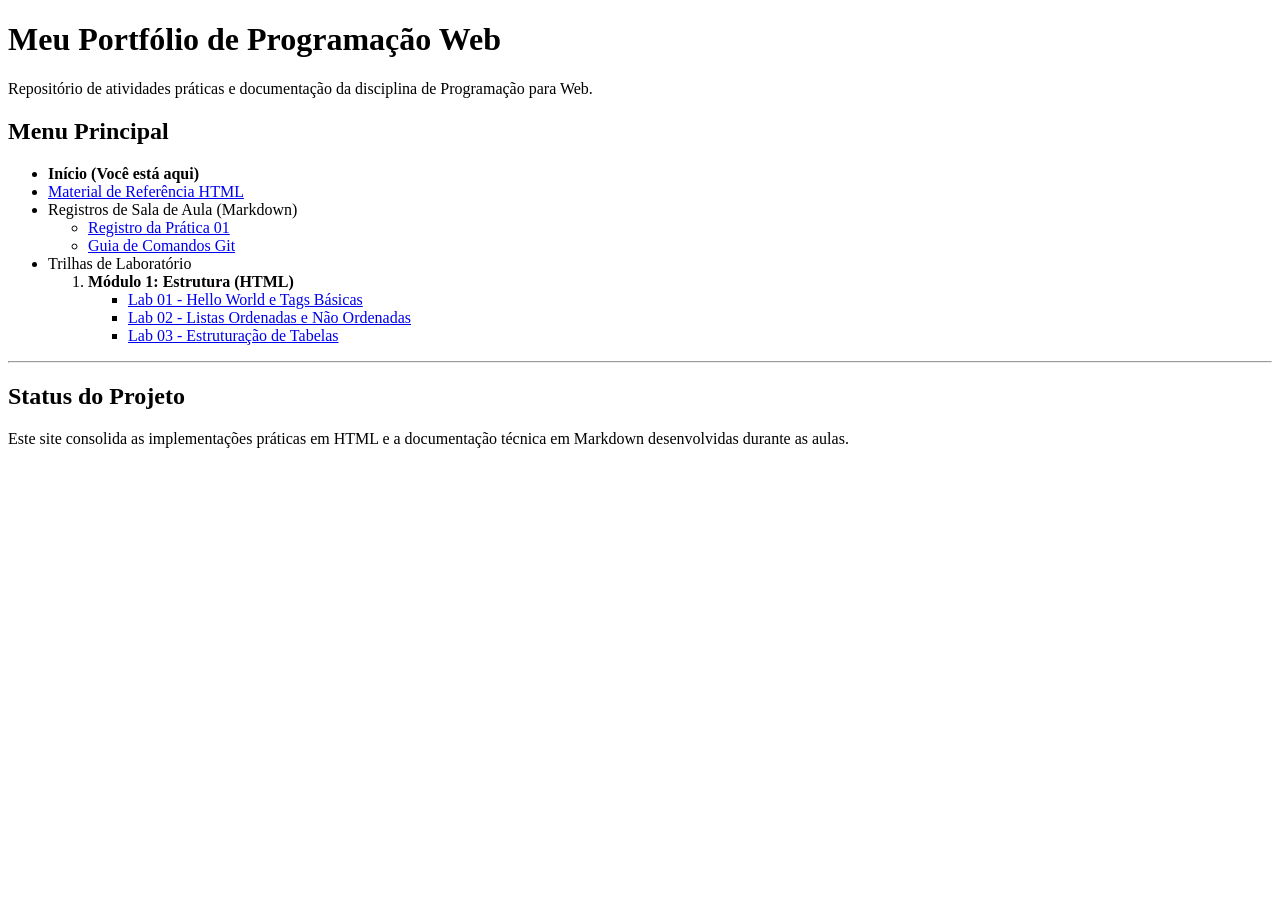
==== index.html @ 778a9a7b "LAB03 - Adicionando pagina inicial" ====
<!doctype html>
<html lang="pt-BR">
    <head>
        <meta charset="UTF-8" />
        <meta
            name="viewport"
            content="width=device-width, initial-scale=1.0"
        />
        <title>Meu Portfólio de Programação Web</title>
    </head>
    <body>
        <h1>Meu Portfólio de Programação Web</h1>

        <p>
            Repositório de atividades práticas e documentação da disciplina de
            Programação para Web.
        </p>

        <h2>Menu Principal</h2>

        <nav>
            <ul>
                <li><strong>Início (Você está aqui)</strong></li>

                <li>
                    <a href="referencias.html"> Material de Referência HTML </a>
                </li>

                <li>
                    Registros de Sala de Aula (Markdown)
                    <ul>
                        <li>
                            <a href="doc/pratica-01.html">
                                Registro da Prática 01
                            </a>
                        </li>
                        <li>
                            <a href="doc/comandos-git.html">
                                Guia de Comandos Git
                            </a>
                        </li>
                    </ul>
                </li>

                <li>
                    Trilhas de Laboratório
                    <ol>
                        <li>
                            <strong>Módulo 1: Estrutura (HTML)</strong>
                            <ul>
                                <li>
                                    <a href="labs/01/index.html">
                                        Lab 01 - Hello World e Tags Básicas
                                    </a>
                                </li>

                                <li>
                                    <a href="labs/02/index.html">
                                        Lab 02 - Listas Ordenadas e Não
                                        Ordenadas
                                    </a>
                                </li>

                                <li>
                                    <a href="labs/03/index.html">
                                        Lab 03 - Estruturação de Tabelas
                                    </a>
                                </li>
                            </ul>
                        </li>
                    </ol>
                </li>
            </ul>
        </nav>

        <hr />

        <h2>Status do Projeto</h2>

        <p>
            Este site consolida as implementações práticas em HTML e a
            documentação técnica em Markdown desenvolvidas durante as aulas.
        </p>
    </body>
</html>
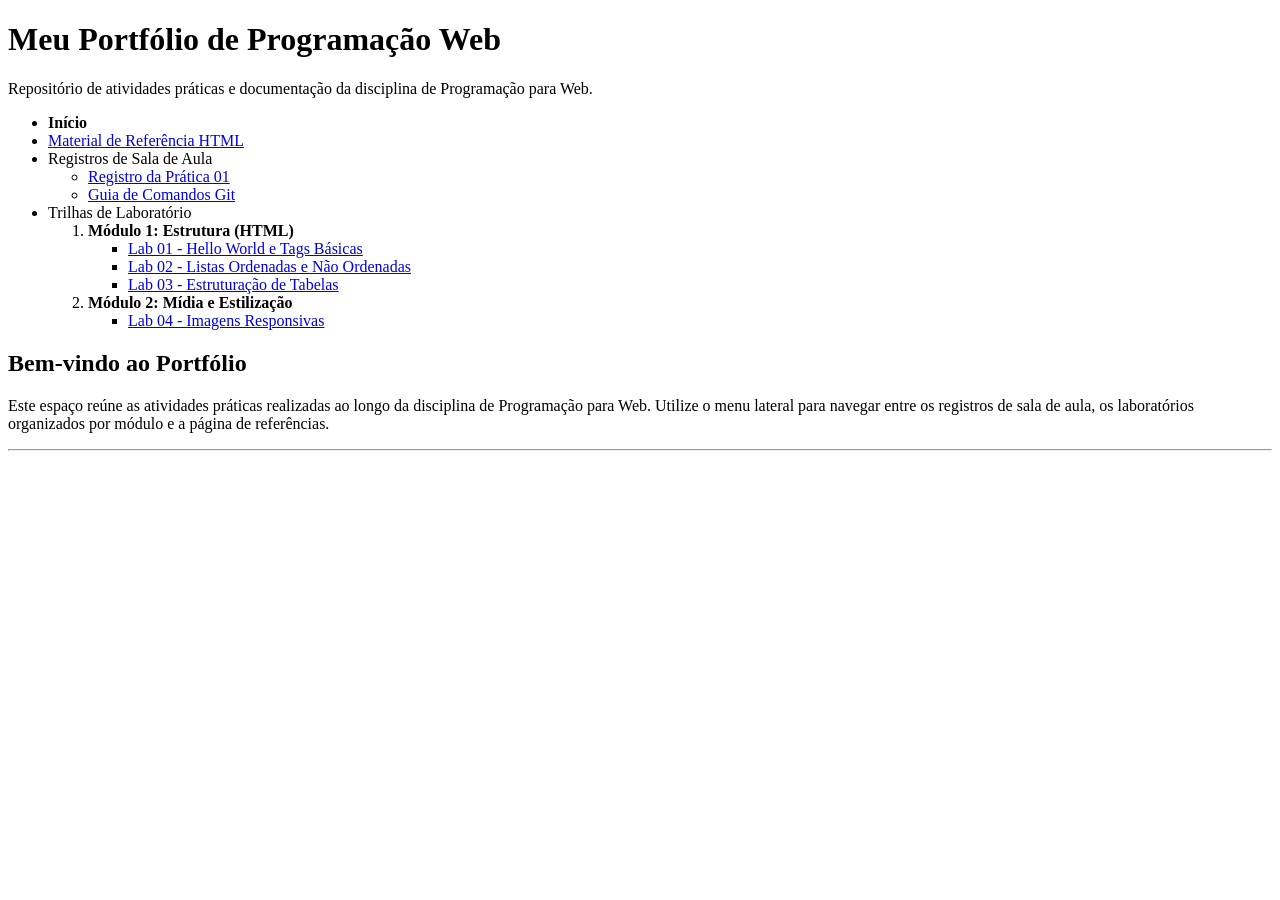
==== commit 26ce1d86: "Update index.html" ====
--- a/index.html
+++ b/index.html
@@ -1,85 +1,137 @@
-<!doctype html>
+<!DOCTYPE html>
 <html lang="pt-BR">
-    <head>
-        <meta charset="UTF-8" />
-        <meta
-            name="viewport"
-            content="width=device-width, initial-scale=1.0"
-        />
-        <title>Meu Portfólio de Programação Web</title>
-    </head>
-    <body>
+
+<head>
+    <meta charset="UTF-8">
+    <meta name="viewport" content="width=device-width, initial-scale=1.0">
+
+    <title>Meu Portfólio de Programação Web</title>
+
+    <link rel="stylesheet" href="style.css">
+</head>
+
+<body>
+    <header class="cabecalho">
         <h1>Meu Portfólio de Programação Web</h1>
 
         <p>
-            Repositório de atividades práticas e documentação da disciplina de
-            Programação para Web.
+            Repositório de atividades práticas e documentação
+            da disciplina de Programação para Web.
+        </p>
+    </header>
+
+    <nav class="menu-lateral" aria-label="Menu principal">
+
+        <ul class="menu-principal">
+
+            <li class="pagina-atual">
+                <strong aria-current="page">Início</strong>
+            </li>
+
+            <li>
+                <a href="referencias.html">
+                    Material de Referência HTML
+                </a>
+            </li>
+
+            <li class="grupo-menu">
+
+                <span class="titulo-grupo">
+                    Registros de Sala de Aula
+                </span>
+
+                <ul class="lista-documentos">
+
+                    <li>
+                        <a href="doc/pratica-01.html">
+                            Registro da Prática 01
+                        </a>
+                    </li>
+
+                    <li>
+                        <a href="doc/comandos-git.html">
+                            Guia de Comandos Git
+                        </a>
+                    </li>
+
+                </ul>
+            </li>
+
+            <li class="grupo-menu">
+
+                <span class="titulo-grupo">
+                    Trilhas de Laboratório
+                </span>
+
+                <ol class="lista-modulos">
+
+                    <li>
+                        <strong>
+                            Módulo 1: Estrutura (HTML)
+                        </strong>
+
+                        <ul class="lista-laboratorios">
+
+                            <li>
+                                <a href="labs/01/index.html">
+                                    Lab 01 - Hello World e Tags Básicas
+                                </a>
+                            </li>
+
+                            <li>
+                                <a href="labs/02/index.html">
+                                    Lab 02 - Listas Ordenadas e Não Ordenadas
+                                </a>
+                            </li>
+
+                            <li>
+                                <a href="labs/03/index.html">
+                                    Lab 03 - Estruturação de Tabelas
+                                </a>
+                            </li>
+
+                        </ul>
+                    </li>
+
+                    <li>
+                        <strong>
+                            Módulo 2: Mídia e Estilização
+                        </strong>
+
+                        <ul class="lista-laboratorios">
+
+                            <li>
+                                <a href="labs/lab04/index.html">
+                                    Lab 04 - Imagens Responsivas
+                                </a>
+                            </li>
+
+                        </ul>
+                    </li>
+
+                </ol>
+            </li>
+
+        </ul>
+
+    </nav>
+
+    <main class="conteudo-principal">
+
+        <h2>Bem-vindo ao Portfólio</h2>
+
+        <p>
+            Este espaço reúne as atividades práticas realizadas
+            ao longo da disciplina de Programação para Web.
+
+            Utilize o menu lateral para navegar entre os
+            registros de sala de aula, os laboratórios
+            organizados por módulo e a página de referências.
         </p>
 
-        <h2>Menu Principal</h2>
+        <hr>
 
-        <nav>
-            <ul>
-                <li><strong>Início (Você está aqui)</strong></li>
+    </main>
 
-                <li>
-                    <a href="referencias.html"> Material de Referência HTML </a>
-                </li>
-
-                <li>
-                    Registros de Sala de Aula (Markdown)
-                    <ul>
-                        <li>
-                            <a href="doc/pratica-01.html">
-                                Registro da Prática 01
-                            </a>
-                        </li>
-                        <li>
-                            <a href="doc/comandos-git.html">
-                                Guia de Comandos Git
-                            </a>
-                        </li>
-                    </ul>
-                </li>
-
-                <li>
-                    Trilhas de Laboratório
-                    <ol>
-                        <li>
-                            <strong>Módulo 1: Estrutura (HTML)</strong>
-                            <ul>
-                                <li>
-                                    <a href="labs/01/index.html">
-                                        Lab 01 - Hello World e Tags Básicas
-                                    </a>
-                                </li>
-
-                                <li>
-                                    <a href="labs/02/index.html">
-                                        Lab 02 - Listas Ordenadas e Não
-                                        Ordenadas
-                                    </a>
-                                </li>
-
-                                <li>
-                                    <a href="labs/03/index.html">
-                                        Lab 03 - Estruturação de Tabelas
-                                    </a>
-                                </li>
-                            </ul>
-                        </li>
-                    </ol>
-                </li>
-            </ul>
-        </nav>
-
-        <hr />
-
-        <h2>Status do Projeto</h2>
-
-        <p>
-            Este site consolida as implementações práticas em HTML e a
-            documentação técnica em Markdown desenvolvidas durante as aulas.
-        </p>
-    </body>
+</body>
 </html>
